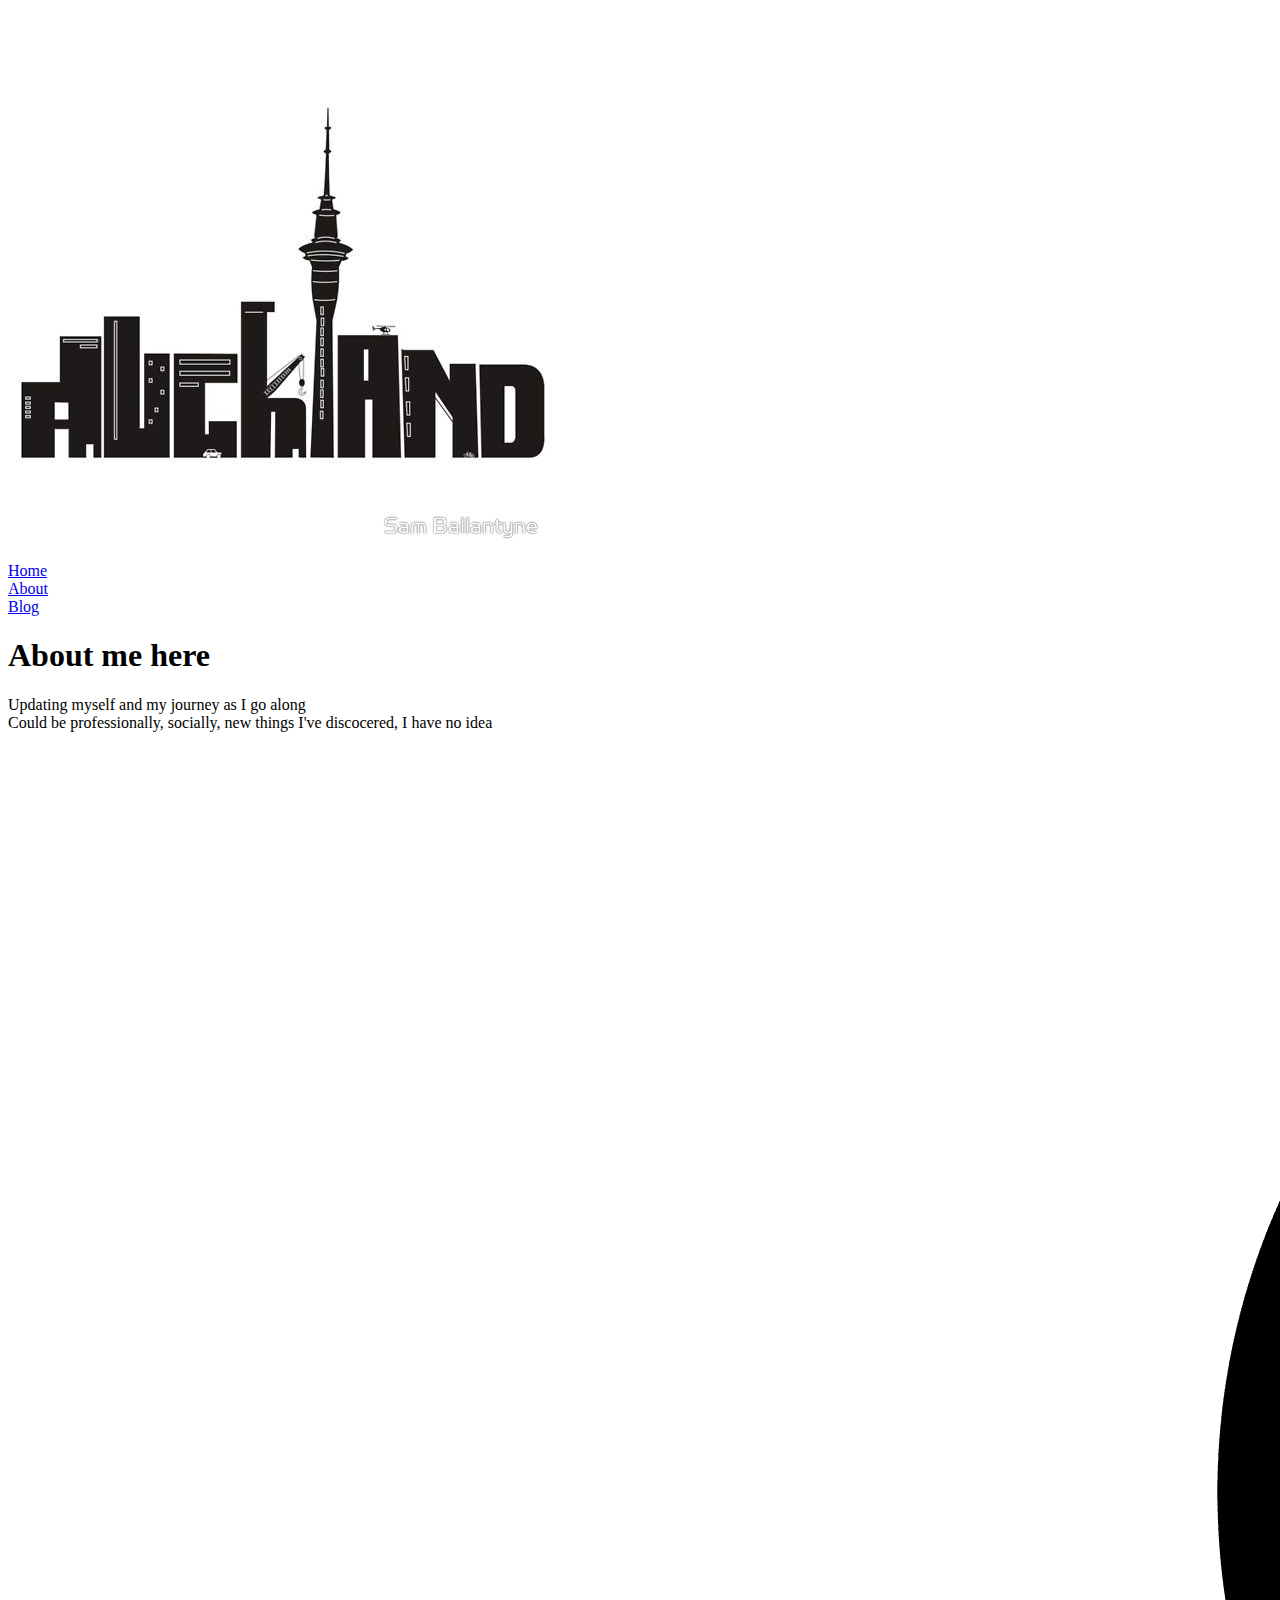
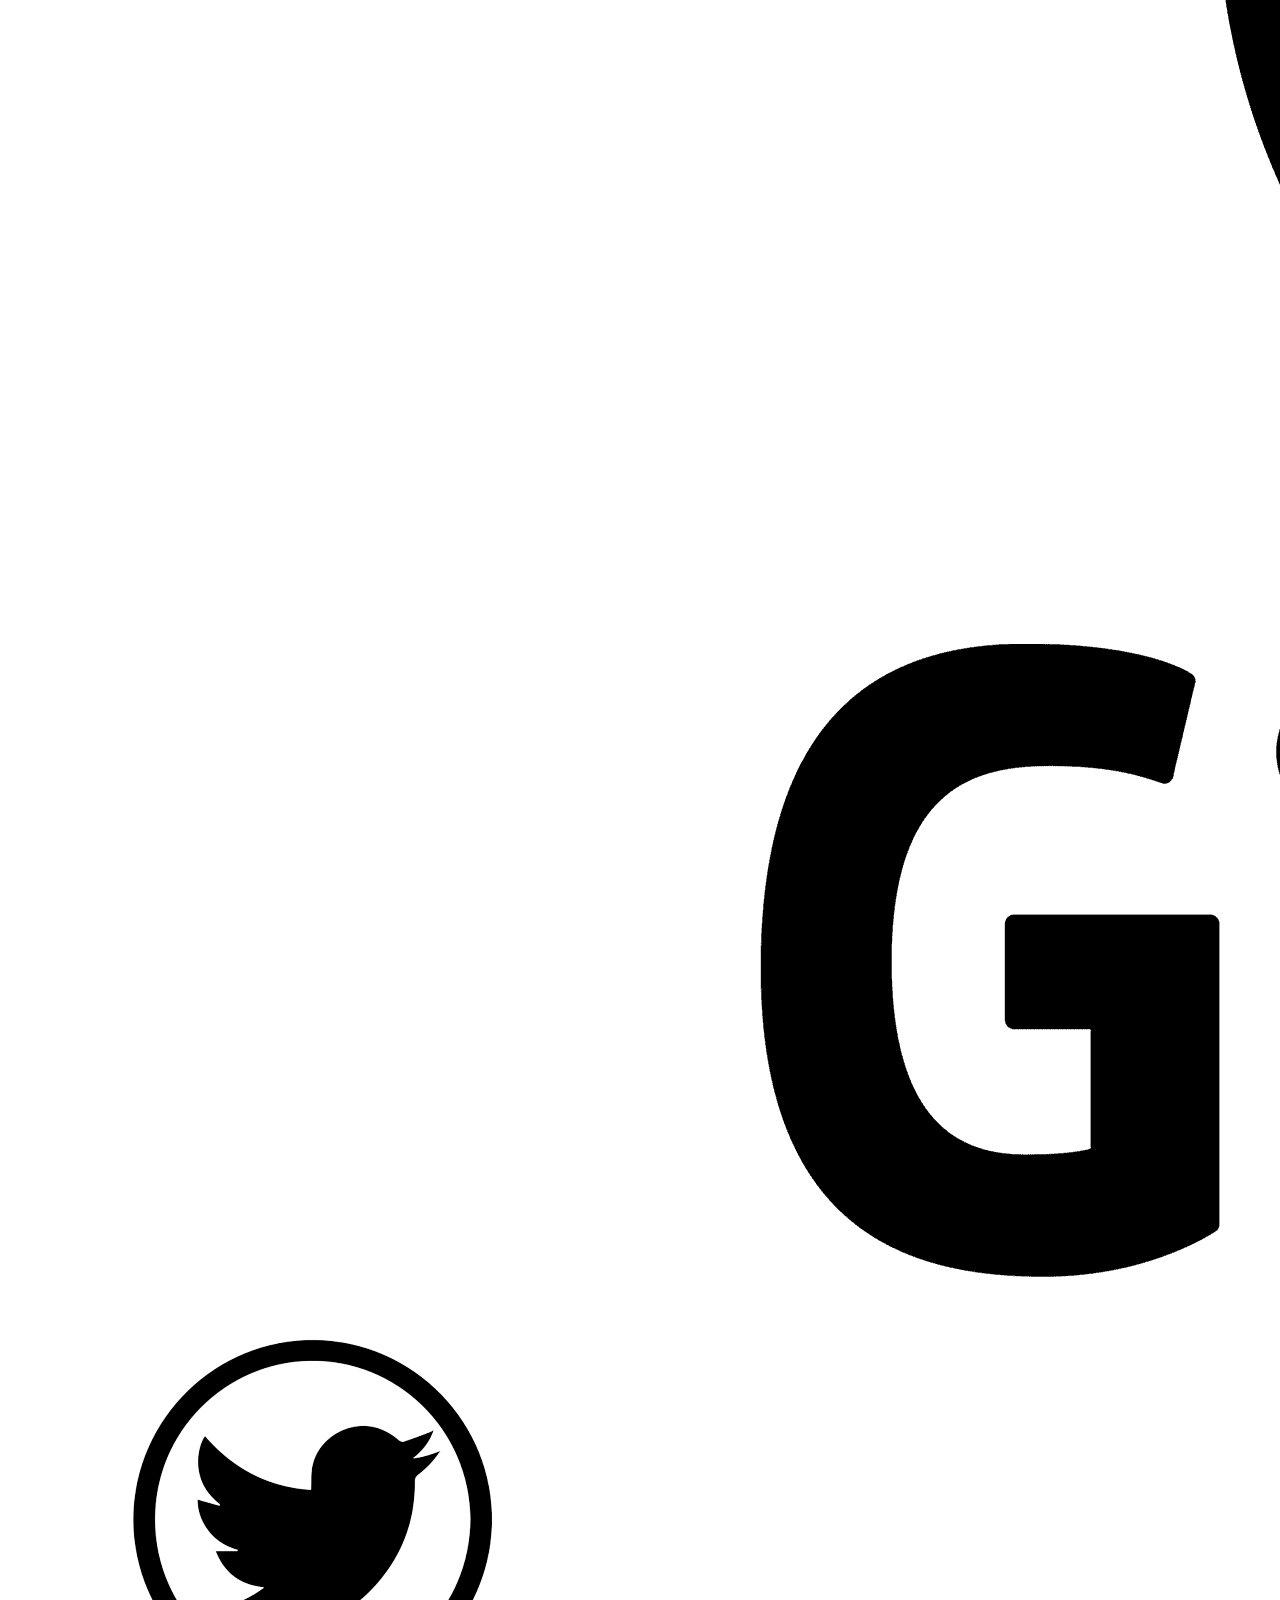
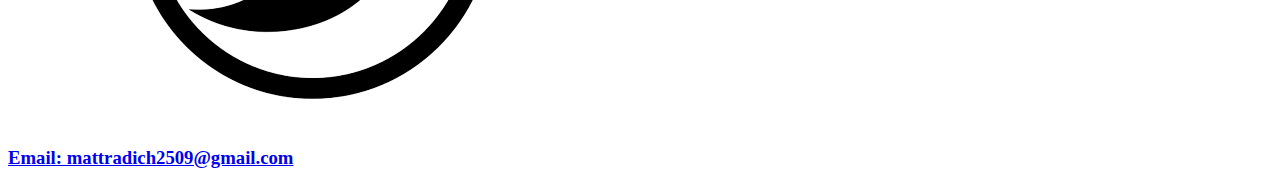
==== about.html @ e8105544 "About html css added" ====
<!DOCTYPE html>
<html lang="en">
<head>
    <meta charset="UTF-8">
    <meta http-equiv="X-UA-Compatible" content="IE=edge">
    <meta name="viewport" content="width=device-width, initial-scale=1.0">
    <link href="main.css" rel="stylesheet" type="text/css">
    <link href="about.css" rel="stylesheet" type="text/css">
    <title>MattRadich-Blog</title>
</head>

<body>
    <div id="page-container">
            
        <div class="nav-bar">
                <a href="index.html"><img src="images/ak.jpg" id="logo"></a>
            <div class="nav-links">
                <!--navigation here-->
                <a href="index.html"><li>Home</li></a>
                <a href="about.html"><li>About</li></a>
                <a href="blog.html"><li>Blog</li></a>
            </div>
        </div>

        <div id="about-container">
            <div class="about-content">
                <h1>About me here</h1>
                <p>Updating myself and my journey as I go along <br>
                    Could be professionally, socially, new things I've discocered, I have no idea
                </p>
                
            </div>
            
        </div>

        <footer id="footer-container">
            <div class="social-links">
                <div class="social-logos">
                    <a href="https://github.com/matt-radich/matt-radich.github.io" target="_blank"><img src="images/GitHub-Logo.png"  id="git"></a>
                    <a href="https://twitter.com/" ><img src="images/twitter-logo.png" id="twitter"></a>
                    <a href="https://gmail.google.com" target="_blank" id="email"><h3>Email: mattradich2509@gmail.com</h3></a>
                </div>
                
            </div>
            
        </footer>
   
    </div>

   

</body>

</html>
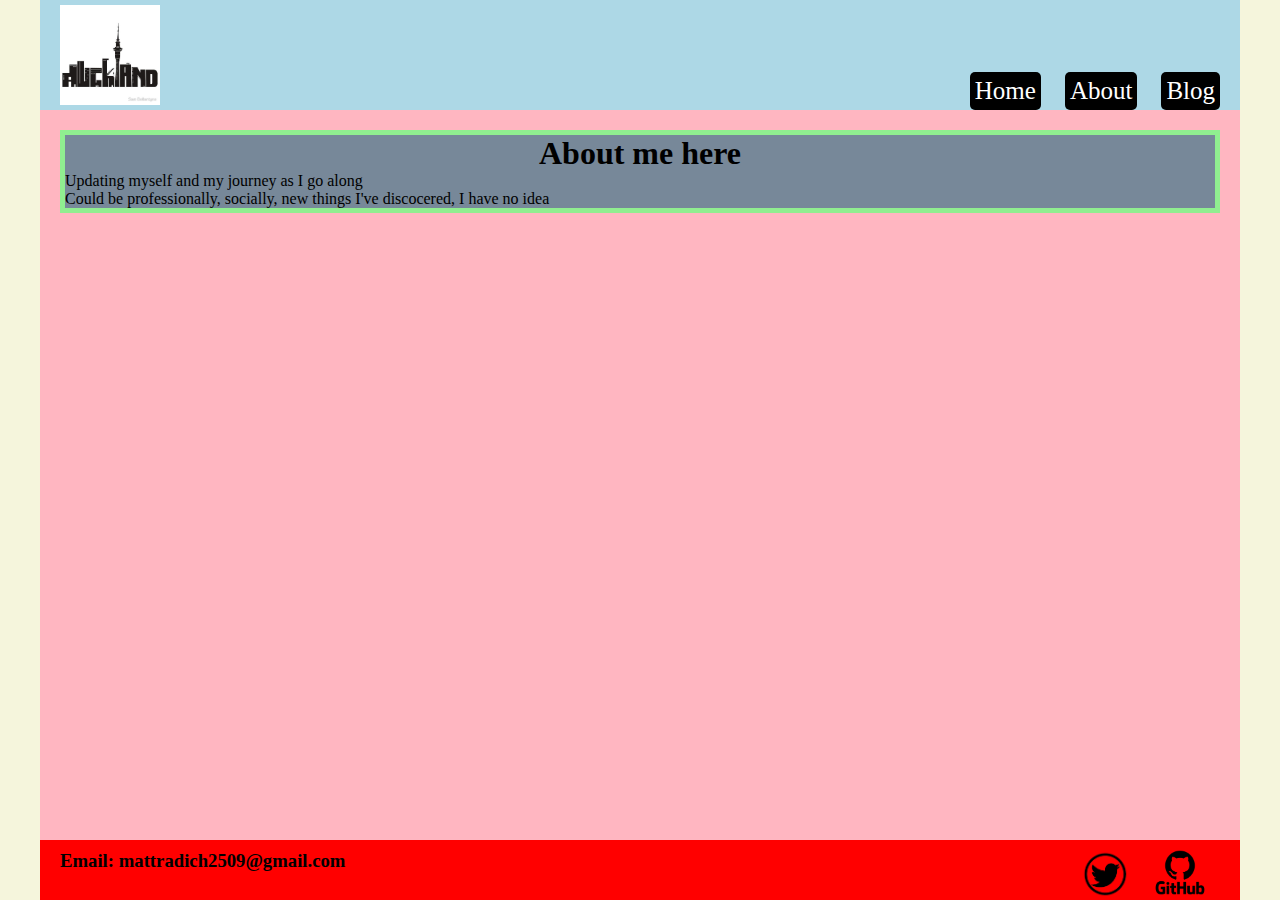
==== commit 78e799e9: "fixed css not showing" ====
--- a/about.html
+++ b/about.html
@@ -4,8 +4,8 @@
     <meta charset="UTF-8">
     <meta http-equiv="X-UA-Compatible" content="IE=edge">
     <meta name="viewport" content="width=device-width, initial-scale=1.0">
-    <link href="main.css" rel="stylesheet" type="text/css">
-    <link href="about.css" rel="stylesheet" type="text/css">
+    <link href="styles/main.css" rel="stylesheet" type="text/css">
+    <link href="styles/about.css" rel="stylesheet" type="text/css">
     <title>MattRadich-Blog</title>
 </head>
 
--- a/styles/main.css
+++ b/styles/main.css
@@ -0,0 +1,171 @@
+* {
+    box-sizing: border-box;
+    margin: 0;
+    padding: 0;
+}
+html {
+    height: 100%;
+}
+body {
+    display: flex;
+    min-height: 100%;
+    margin: 0 auto;
+    background-color: beige;
+}
+#page-container {
+    position: relative;
+    width: 1200px;
+    background-color: lightpink;
+    min-height: 100vh;
+    margin: auto;
+    
+    padding-bottom: 100px;
+}
+.nav-bar {
+    background-color: lightblue;
+    height: 110px;
+}
+.nav-bar a li {
+    display: inline-block;
+    font-size: 25px;
+    padding: 5px;
+    margin-right: 20px;
+    margin-top: 72px;
+    color: white;
+    background-color: black;
+    border-radius: 5px;
+}
+.nav-bar a li:hover {
+    background-color: purple;
+    color: yellow;
+}
+.nav-links {
+    float: right;
+}
+#logo {
+    display: inline-block;
+    text-align: left;
+    width: 100px;
+    margin-left: 20px;
+    margin-top: 5px;
+}
+.hero-container {
+    height: 450px;
+}
+#hero-image {
+    background-image: url("/images/codingbg.jpg");
+    width: 1200px;
+    height: 450px;
+    background-repeat: no-repeat;
+    background-size: cover;
+    position: relative;
+}
+#profile {
+    position: absolute;
+    width: 400px;
+    height: 400px;
+    border-radius: 50%;
+    left: 31%;
+    top: 5%;
+    border: solid 3px black;
+}
+.home-section {
+    padding: 50px;
+    margin: 20px;
+    background-color: lightgreen;
+    border-radius: 30px;
+}
+
+.home-section h1 {
+    margin-bottom: 25px;
+    font-size: 50px;
+    text-align: center;
+    background-color: lightcyan;
+}
+.home-section p {
+    font-size: 25px;
+    text-align: center;
+    background-color: lightseagreen;
+}
+.home-content-container {
+    border: 5px solid orange;
+    max-height: 100%;
+    display: flex;
+    justify-content: space-around;
+}
+
+.home-blog {
+    border: red solid 5px;
+    width: 65%;
+    border-radius: 20px;
+    padding: 10px;
+    height: 100%;
+}
+.home-blog h1 {
+    text-align: center;
+}
+.home-blog a {
+    text-decoration: none;
+}
+.home-blog h3 {
+    margin: 30px;
+}
+.home-blog p {
+    margin:30px;
+}
+.home-blog a {
+    margin-left: 30px;
+    font-size: 20px;
+    color: red;
+    background-color: aliceblue;
+    border-radius:5px;
+}
+
+.week-watch {
+    border: blue solid 5px;
+    border-radius: 20px;
+    padding: 10px;
+    width: 25%;
+    height: 100%;
+}
+.week-watch h3 {
+    text-align: center;
+}
+.week-watch p {
+    margin: 10px;
+}
+#git {
+    text-decoration: none;
+    width: 80px;
+    float: right;
+}
+#twitter {
+    width: 70px;
+    float: right;
+}
+#email {
+    text-decoration: none;
+    color: black;
+}
+#email h3 {
+    padding-left: 20px;
+}
+#footer-container {
+    background-color: lightgrey;
+    position: absolute;
+    bottom: 0;
+    width: 100%;
+    
+}
+.social-links {
+    background-color: red;
+    height: 60px;
+    
+}
+.social-logos {
+    padding-top: 10px;
+    padding-right: 20px;
+}
+
+
+
--- a/styles/about.css
+++ b/styles/about.css
@@ -0,0 +1,12 @@
+#about-container {
+    border: 5px solid lightgreen;
+    background-color: lightslategray;
+    margin: 20px;
+    
+}
+.about-content {
+    width: 100%;
+}
+.about-content h1 {
+    text-align: center;
+}